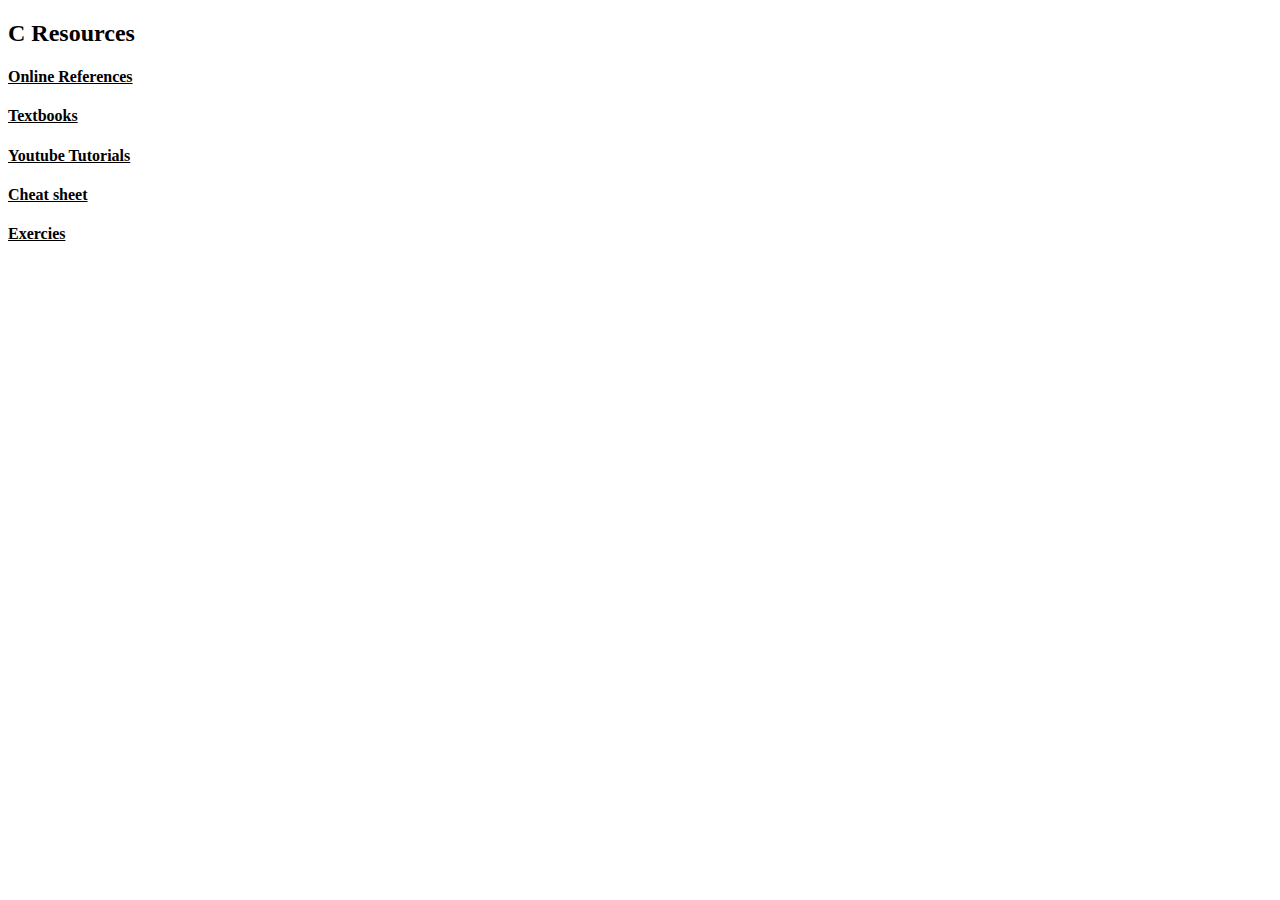
==== c_page.html @ 5e0b15e6 "added in the page files for each language" ====
<!DOCTYPE html>
<html>
<head>
    <title>C Resource Page</title>

    <!-- <link rel="stylesheet" href="style.css"> -->

</head>
<body>
    <div class="header">
        <h2>C Resources</h2>
    </div>

    <div>
        <section class="references"> 
            <h4><strong><u>Online References</u></strong></h4>

        </section>
        <section class="textbooks">
                <h4><strong><u>Textbooks</u></strong></h4>

        </section>
        <section class="youtube">
                <h4><strong><u>Youtube Tutorials</u></strong></h4>

        </section>
        <section class="cheatsheet">
                <h4><strong><u>Cheat sheet</u></strong></h4>

        </section>
        <section class="exercises">
                <h4><strong><u>Exercies</u></strong></h4>

        </section>

    </div>

</body>
</html>
---- style.css ----
html {
    background-color: lightgrey;
}

.banner {
    padding: 3px;
    background-color: grey;
}

h2 {
    margin:3px;
}

.input {
    border:0px;
    padding:0px;
    height:0px;
    width:0px;
    visibility: hidden;
}

.language_list {
    width: 100%;
    display: flex;
    flex-wrap: wrap;
    align-content: flex-start;
}

.language_list span {
    height: 300px;
    width: 24%;
    margin: 25px 5px;
    text-align: center;
}
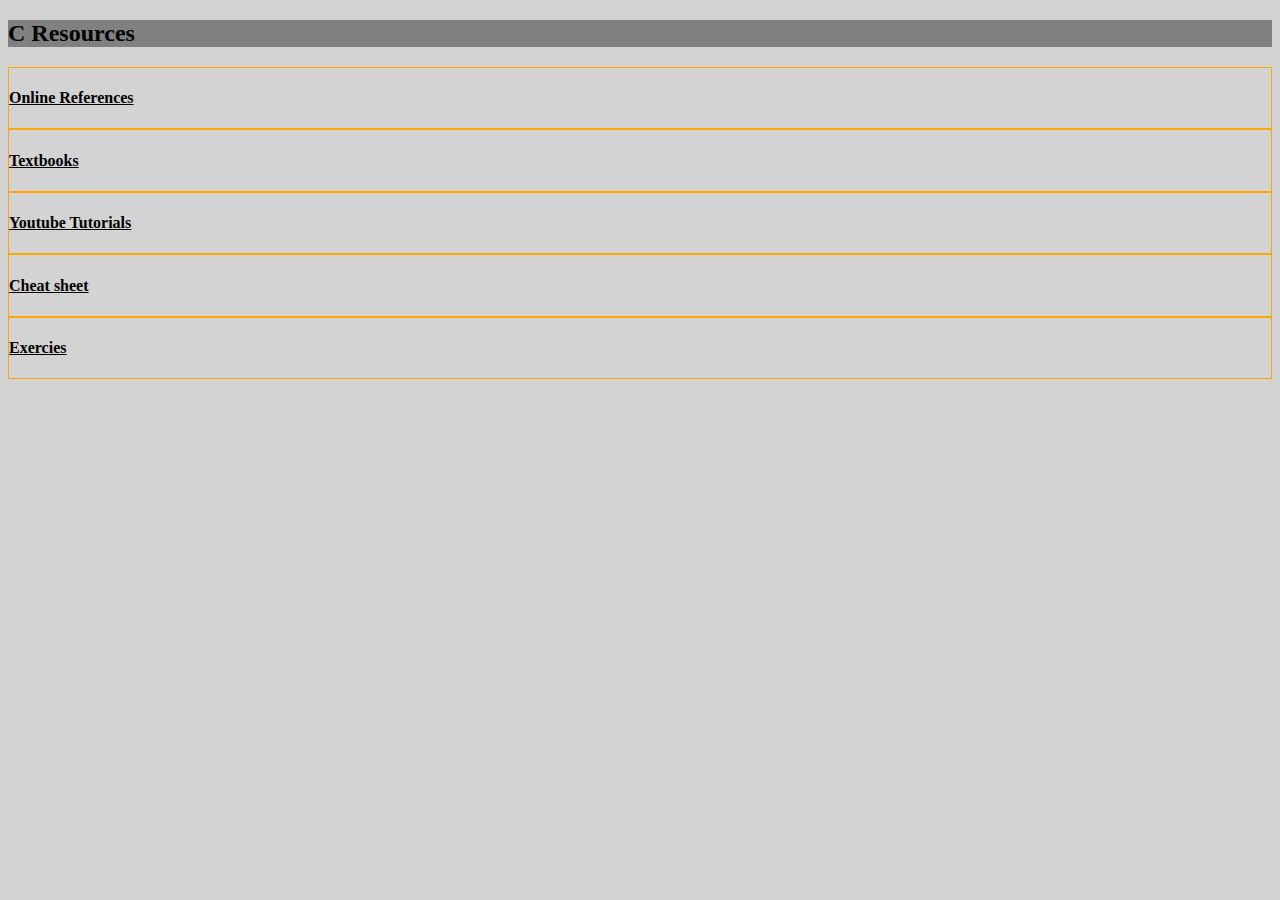
==== commit c524cc93: "added in the css file for each language page" ====
--- a/c_page.html
+++ b/c_page.html
@@ -3,7 +3,7 @@
 <head>
     <title>C Resource Page</title>
 
-    <!-- <link rel="stylesheet" href="style.css"> -->
+    <link rel="stylesheet" href="page_style.css">
 
 </head>
 <body>
--- a/page_style.css
+++ b/page_style.css
@@ -0,0 +1,11 @@
+html{
+    background-color: lightgrey;
+}
+
+.header{
+    background-color:grey;
+}
+
+div section {
+    border:1px solid orange;
+}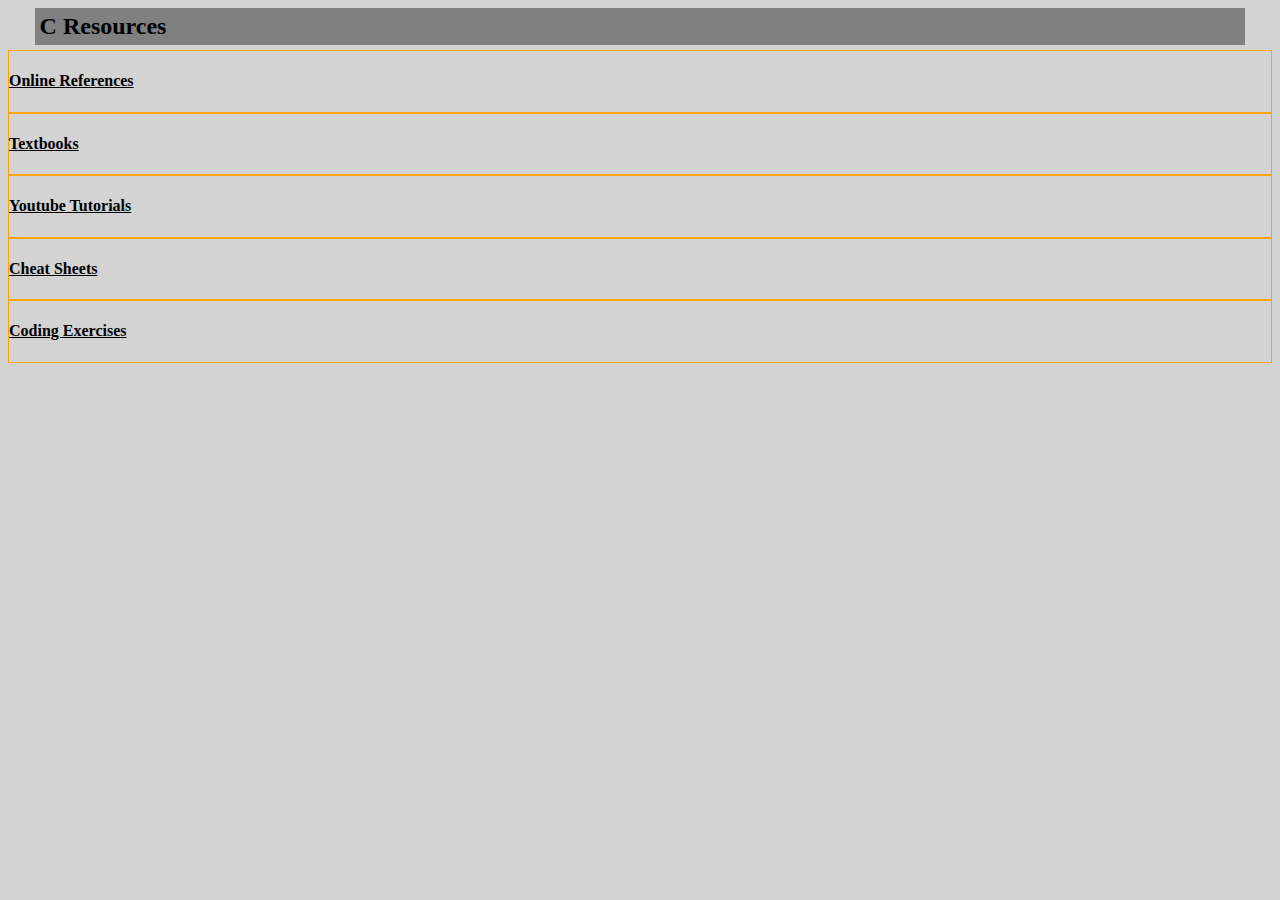
==== commit 05ffa41c: "Added in jQuery to the index page, added styling" ====
--- a/c_page.html
+++ b/c_page.html
@@ -25,11 +25,11 @@
 
         </section>
         <section class="cheatsheet">
-                <h4><strong><u>Cheat sheet</u></strong></h4>
+                <h4><strong><u>Cheat Sheets</u></strong></h4>
 
         </section>
         <section class="exercises">
-                <h4><strong><u>Exercies</u></strong></h4>
+                <h4><strong><u>Coding Exercises</u></strong></h4>
 
         </section>
 
--- a/page_style.css
+++ b/page_style.css
@@ -3,7 +3,15 @@
 }
 
 .header{
+    width:95%;
     background-color:grey;
+    padding: 5px;
+    margin:auto;
+    margin-bottom:5px;
+}
+
+h2{
+    margin:0px;
 }
 
 div section {
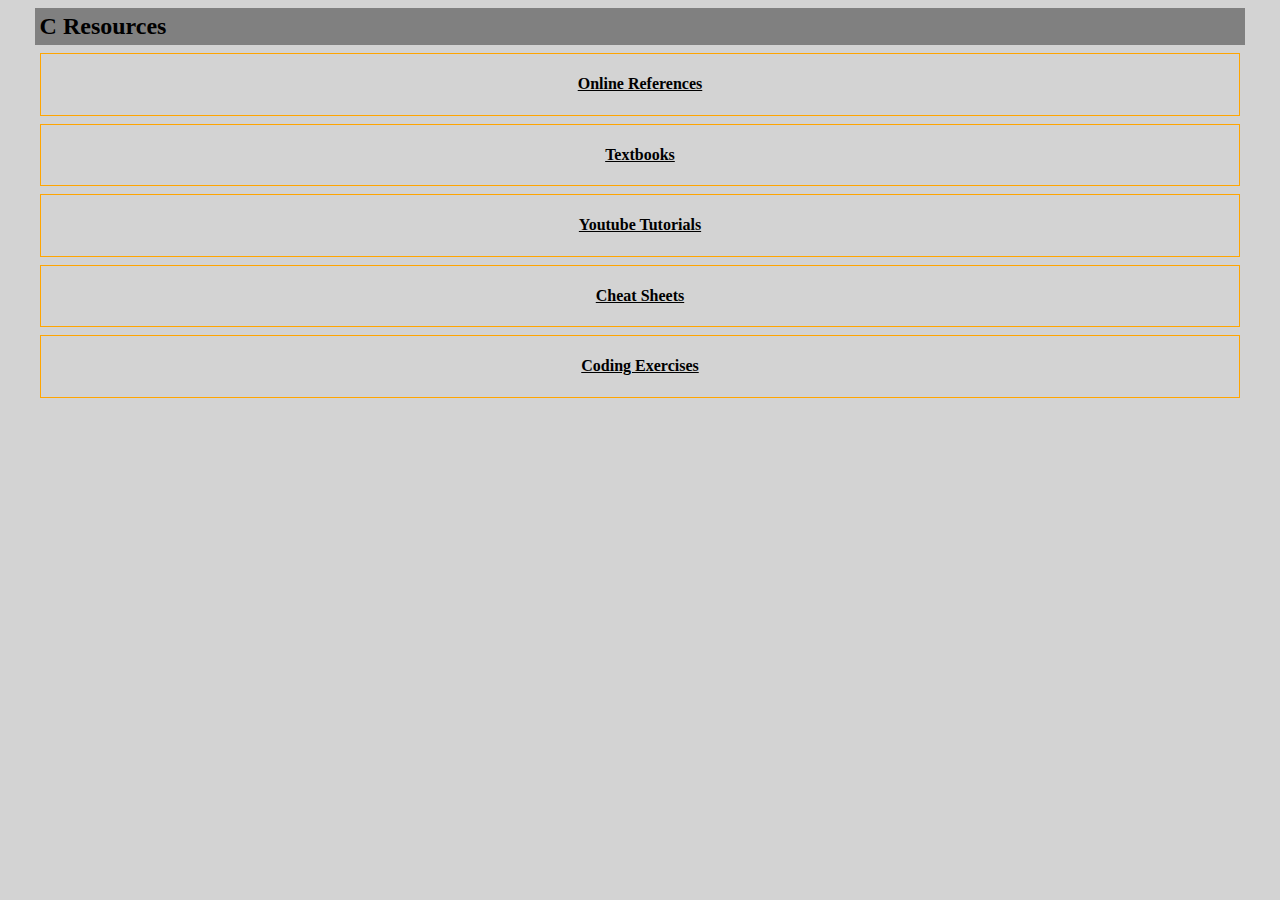
==== commit ed72f3a2: "added minor changes to each file" ====
--- a/c_page.html
+++ b/c_page.html
@@ -11,7 +11,7 @@
         <h2>C Resources</h2>
     </div>
 
-    <div>
+    <div class="main">
         <section class="references"> 
             <h4><strong><u>Online References</u></strong></h4>
 
--- a/page_style.css
+++ b/page_style.css
@@ -14,6 +14,16 @@
     margin:0px;
 }
 
-div section {
+.main{
+    width:95%;
+    margin:auto;
+}
+
+section {
+    margin:8px 0px;
     border:1px solid orange;
+}
+
+section h4{
+    text-align:center;
 }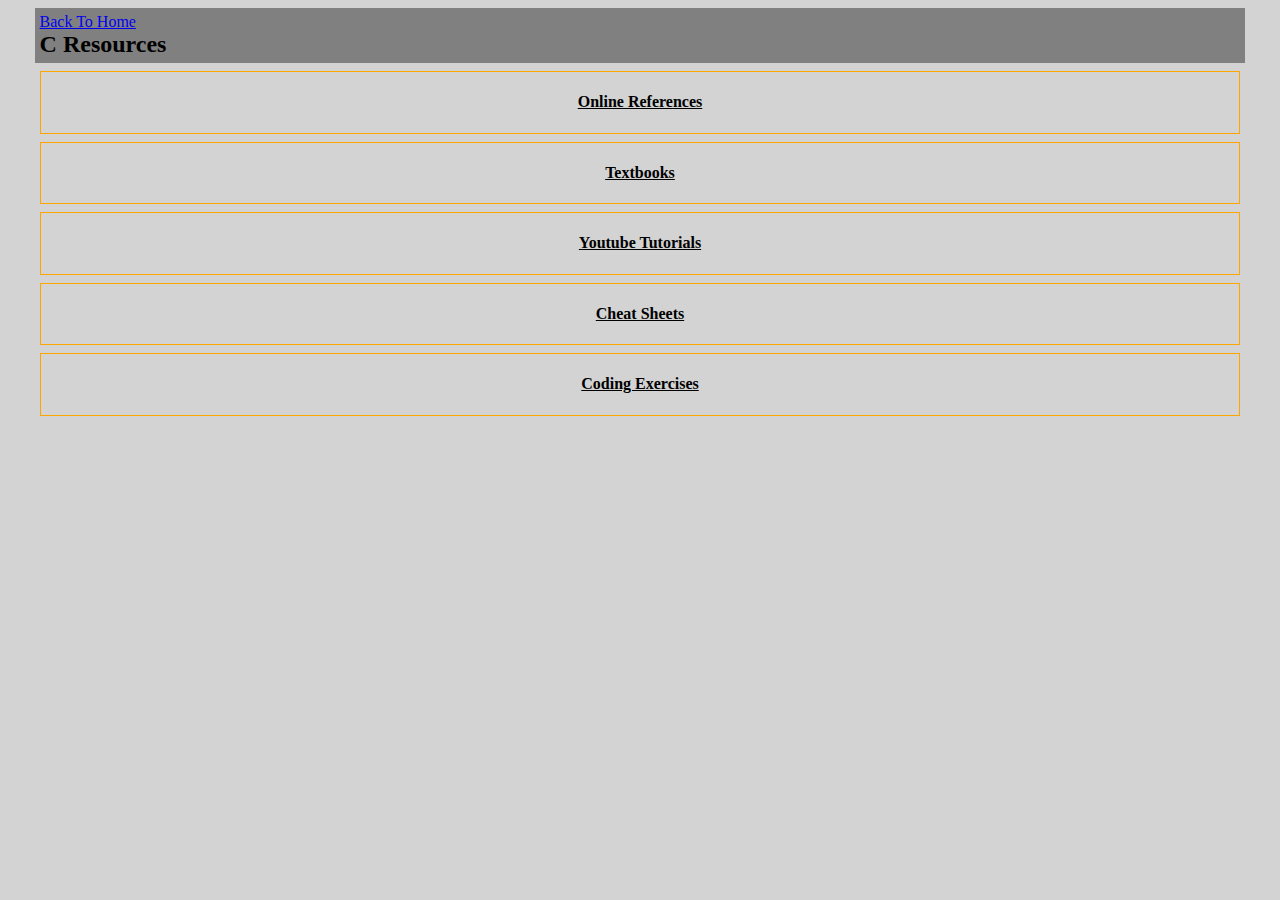
==== commit c643175e: "Added a link back to the home page from each sub page" ====
--- a/c_page.html
+++ b/c_page.html
@@ -8,6 +8,7 @@
 </head>
 <body>
     <div class="header">
+        <span><a href="index.html">Back To Home</a></span>
         <h2>C Resources</h2>
     </div>
 
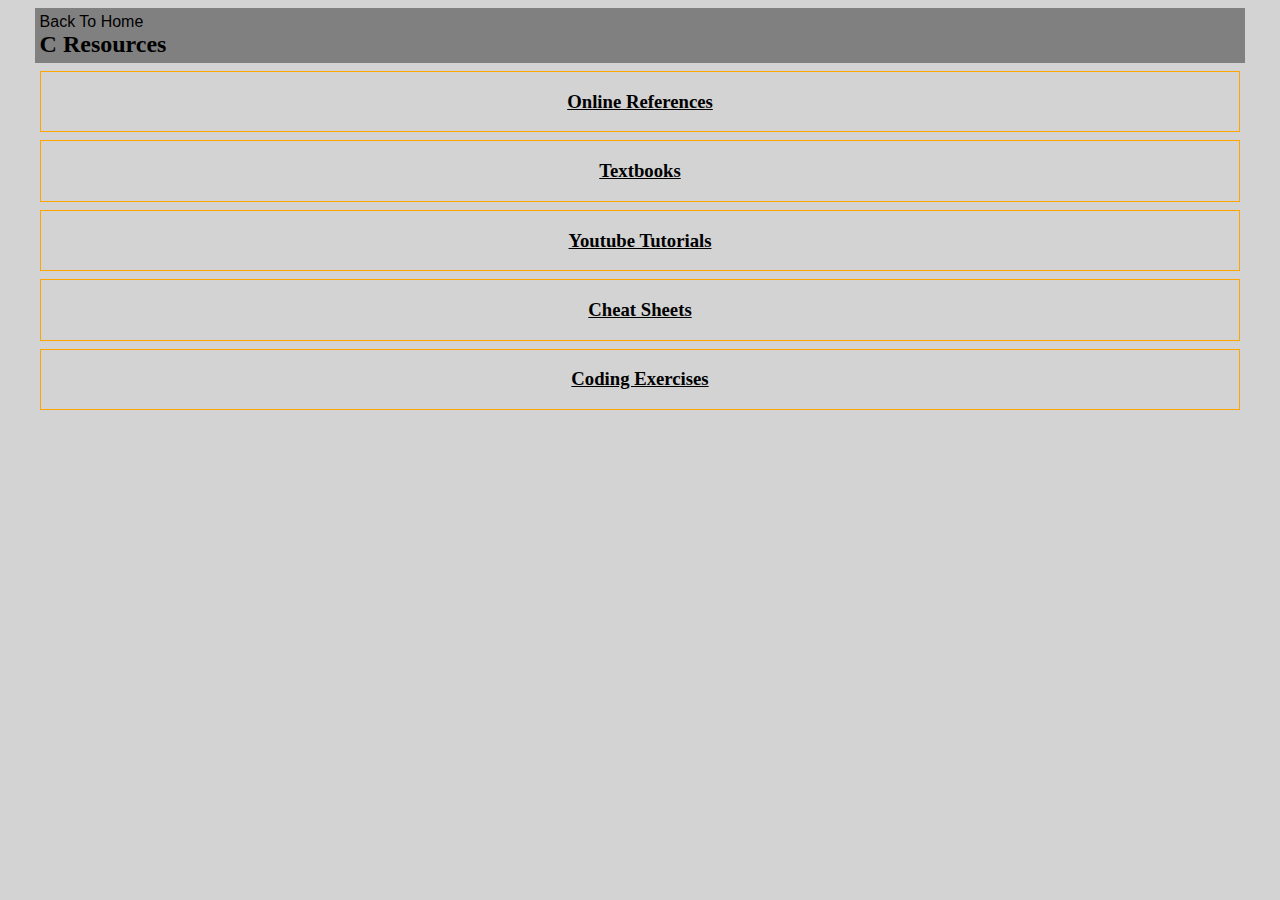
==== commit c43acc86: "gave titles to links and  changed h4 to h3" ====
--- a/c_page.html
+++ b/c_page.html
@@ -14,23 +14,23 @@
 
     <div class="main">
         <section class="references"> 
-            <h4><strong><u>Online References</u></strong></h4>
+            <h3><strong><u>Online References</u></strong></h3>
 
         </section>
         <section class="textbooks">
-                <h4><strong><u>Textbooks</u></strong></h4>
+                <h3><strong><u>Textbooks</u></strong></h3>
 
         </section>
         <section class="youtube">
-                <h4><strong><u>Youtube Tutorials</u></strong></h4>
+                <h3><strong><u>Youtube Tutorials</u></strong></h3>
 
         </section>
         <section class="cheatsheet">
-                <h4><strong><u>Cheat Sheets</u></strong></h4>
+                <h3><strong><u>Cheat Sheets</u></strong></h3>
 
         </section>
         <section class="exercises">
-                <h4><strong><u>Coding Exercises</u></strong></h4>
+                <h3><strong><u>Coding Exercises</u></strong></h3>
 
         </section>
 
--- a/page_style.css
+++ b/page_style.css
@@ -24,6 +24,16 @@
     border:1px solid orange;
 }
 
-section h4{
+section h3{
     text-align:center;
+}
+
+a {
+    color: black;
+    text-decoration: none;
+    font-family: Arial;
+}
+
+a:hover {
+    color: gray;
 }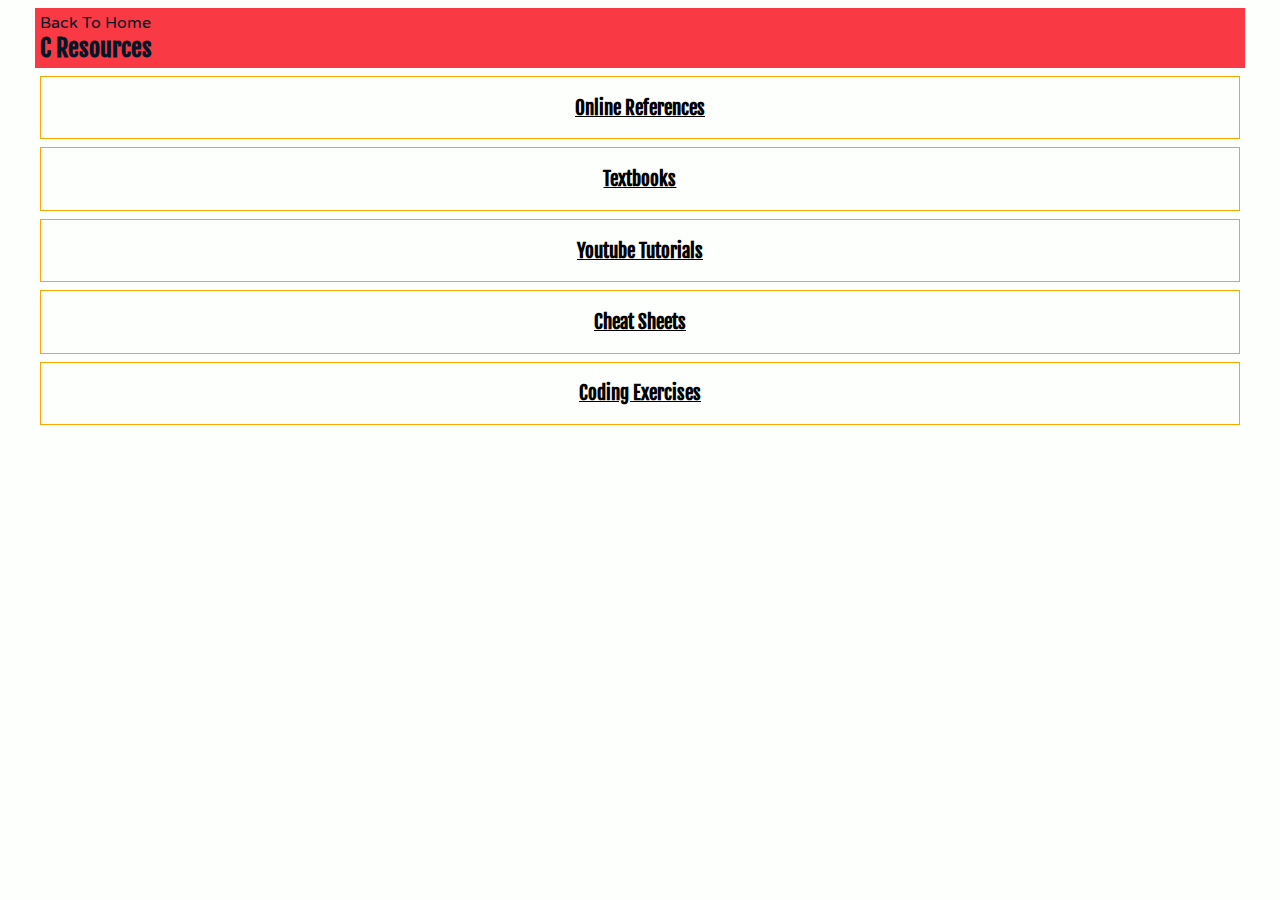
==== commit 1485ecc3: "Added in new colors and google fonts" ====
--- a/c_page.html
+++ b/c_page.html
@@ -3,6 +3,7 @@
 <head>
     <title>C Resource Page</title>
 
+    <link href="https://fonts.googleapis.com/css?family=Fjalla+One|Varela+Round&display=swap" rel="stylesheet">
     <link rel="stylesheet" href="page_style.css">
 
 </head>
--- a/page_style.css
+++ b/page_style.css
@@ -1,17 +1,27 @@
 html{
-    background-color: lightgrey;
+    background-color: #FDFFFC;
 }
 
 .header{
     width:95%;
-    background-color:grey;
+    background-color:#F93943;
     padding: 5px;
     margin:auto;
     margin-bottom:5px;
 }
 
+.header span a {
+    color: #011627;
+}
+
+.header span a:hover {
+    color: #41EAD4;
+}
+
 h2{
     margin:0px;
+    color: #011627;
+    font-family: 'Fjalla One', sans-serif;
 }
 
 .main{
@@ -26,12 +36,13 @@
 
 section h3{
     text-align:center;
+    font-family: 'Fjalla One', sans-serif;
 }
 
 a {
     color: black;
     text-decoration: none;
-    font-family: Arial;
+    font-family: 'Varela Round', sans-serif;
 }
 
 a:hover {
